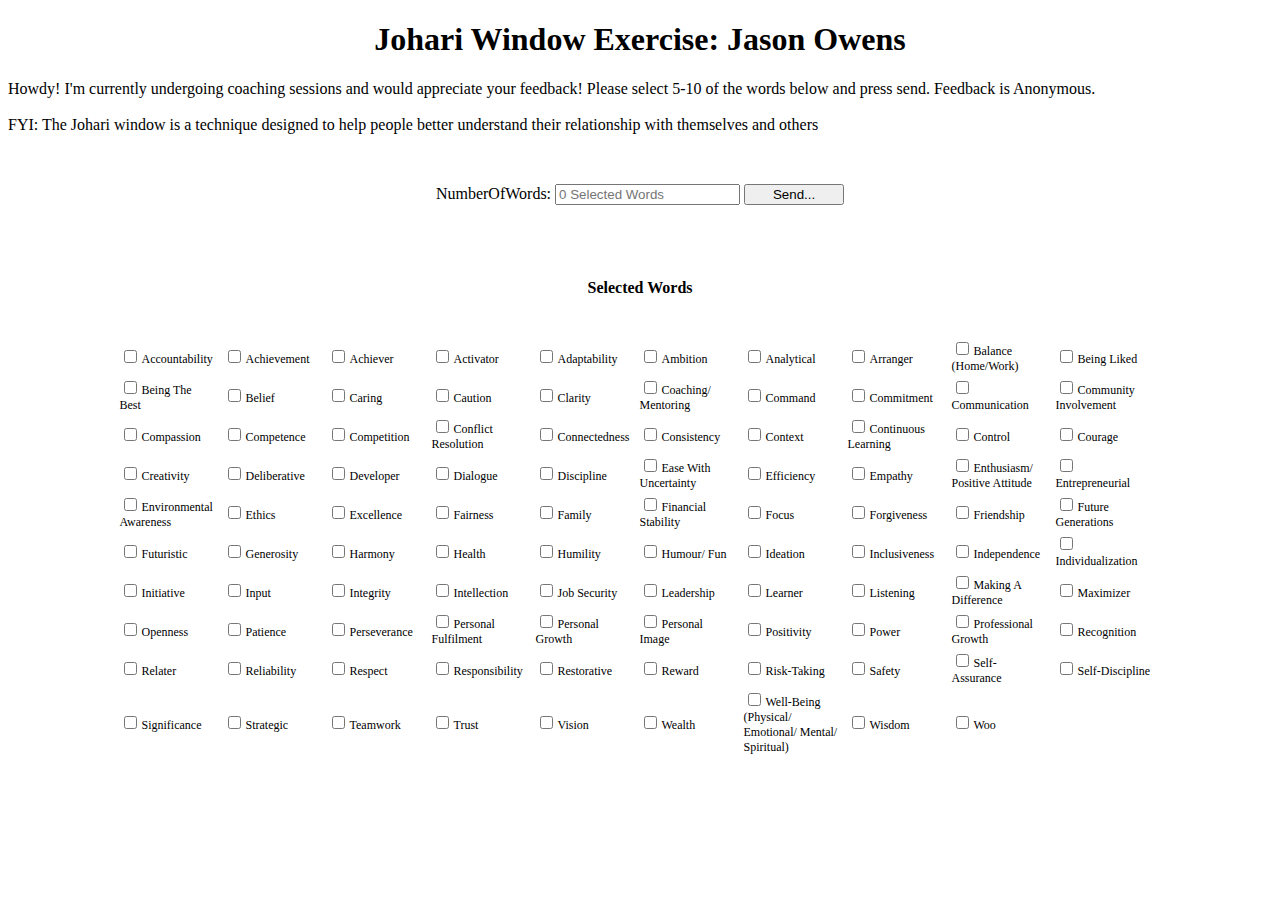
==== static/index.html @ 014bc202 "Add files via upload" ====
<!DOCTYPE html>
<html lang="en">
<head>
    <meta charset="UTF-8">
    <meta name="viewport" content="width=device-width, initial-scale=1.0">
    <title>Johari Window</title>

</head>
<body>


    <h1 style = "text-align: center;">Johari Window Exercise: Jason Owens</h1>
    <p>Howdy! I'm currently undergoing coaching sessions and would appreciate your feedback! Please select 5-10 of the words below and press send. Feedback is Anonymous. 
    <br> 
    <br> 
    FYI: The Johari window is a technique designed to help people better understand their relationship with themselves and others</p>
    <div id="formBody" style="display: flex;justify-content: center;align-items: center;height: 10vh;">
    

    <form method="POST" id="inputForm">
        <label for="message">NumberOfWords:</label>
        <input id="message" name="message" placeholder="0 Selected Words" type="text" readonly>
        <button type="submit" style="width:100px;">Send...</button>
    </form>     

    </div>

    <div>
        <div id="serverMessageBox" style="text-align: center;"></div>
        <br>
        <div style="text-align: center;"> <h4>Selected Words</h4></div>
        <div id="selectedContainer" style="text-align: center;"></div>
        <br>
    </div>

    <div id="myDynamicTable" type="checkbox" style="display: flex;justify-content: center;align-items: center;"></div>

</body>
<Style>
    /*Assumed everything is inheriting font-size*/
    #myDynamicTable{
      font-size:12px;
    }

    /* Force all children to have a specified font-size */
    #myDynamicTable *{
        margin-right:5px;
        font-size:12px;
    }
    #selectedContainer{
      font-size:10px;
    }
    #td *{
      font:1px;
    }

</style>
<script src="/static/main.js"></script>
<script>
const johari_words = [
    "Accountability",
    "Achievement",
    "Achiever",
    "Activator",
    "Adaptability",
    "Ambition",
    "Analytical",
    "Arranger",
    "Balance (Home/Work)",
    "Being Liked",
    "Being The Best",
    "Belief",
    "Caring",
    "Caution",
    "Clarity",
    "Coaching/ Mentoring",
    "Command",
    "Commitment",
    "Communication",
    "Community Involvement",
    "Compassion",
    "Competence",
    "Competition",
    "Conflict Resolution",
    "Connectedness",
    "Consistency",
    "Context",
    "Continuous Learning",
    "Control",
    "Courage",
    "Creativity",
    "Deliberative",
    "Developer",
    "Dialogue",
    "Discipline",
    "Ease With Uncertainty",
    "Efficiency",
    "Empathy",
    "Enthusiasm/ Positive Attitude",
    "Entrepreneurial",
    "Environmental Awareness",
    "Ethics",
    "Excellence",
    "Fairness",
    "Family",
    "Financial Stability",
    "Focus",
    "Forgiveness",
    "Friendship",
    "Future Generations",
    "Futuristic",
    "Generosity",
    "Harmony",
    "Health",
    "Humility",
    "Humour/ Fun",
    "Ideation",
    "Inclusiveness",
    "Independence",
    "Individualization",
    "Initiative",
    "Input",
    "Integrity",
    "Intellection",
    "Job Security",
    "Leadership",
    "Learner",
    "Listening",
    "Making A Difference",
    "Maximizer",
    "Openness",
    "Patience",
    "Perseverance",
    "Personal Fulfilment",
    "Personal Growth",
    "Personal Image",
    "Positivity",
    "Power",
    "Professional Growth",
    "Recognition",
    "Relater",
    "Reliability",
    "Respect",
    "Responsibility",
    "Restorative",
    "Reward",
    "Risk-Taking",
    "Safety",
    "Self-Assurance",
    "Self-Discipline",
    "Significance",
    "Strategic",
    "Teamwork",
    "Trust",
    "Vision",
    "Wealth",
    "Well-Being (Physical/ Emotional/ Mental/ Spiritual)",
    "Wisdom",
    "Woo",
    ""
]

//create a 10x10 2D array from our Johari 1D array
const newArr = [];
while(johari_words.length) newArr.push(johari_words.splice(0,10));
    
console.log(newArr);


function addTable() {
  var myTableDiv = document.getElementById("myDynamicTable");

  var table = document.createElement('TABLE');
  //table.border = '.5';

  var tableBody = document.createElement('TBODY');
  table.appendChild(tableBody);

  for (var i = 0; i < 10; i++) {
    var tr = document.createElement('TR');
    tableBody.appendChild(tr);

    for (var j = 0; j <10; j++) {
        if(i==9 && j==9){break;}
      var td = document.createElement('TD');
      td.width = 100;
        
            var checkbox = document.createElement('input');
            checkbox.type = 'checkbox';
            checkbox.id = newArr[i][j];
            checkbox.name = newArr[i][j];
            checkbox.value = newArr[i][j];
        
            var label = document.createElement('label')
            label.htmlFor = newArr[i][j];
            label.appendChild(document.createTextNode(newArr[i][j]));
        
            var br = document.createElement('br');
        
            var container = document.getElementById('container');
            td.appendChild(checkbox);
            td.appendChild(label);
            td.appendChild(br);

      //td.appendChild(document.createTextNode(newArr[i][j]));
      tr.appendChild(td);
    }
  }
  myTableDiv.appendChild(table);
}
addTable();

var checks = 0

document.getElementById('myDynamicTable').onclick = function(){
    var checkboxes = document.querySelectorAll('input[type="checkbox"]:checked')
    var subList = []
    console.log(checkboxes.length)
    console.log(checkboxes)
    for (let h=0; h< checkboxes.length; h++){
        subList.push(checkboxes[h].name)
    }
    document.getElementById('message').value = checkboxes.length + " Selected Words"
    console.log(subList)
    document.getElementById('selectedContainer').innerHTML = subList.join(' | ')
}
</script>
</html>
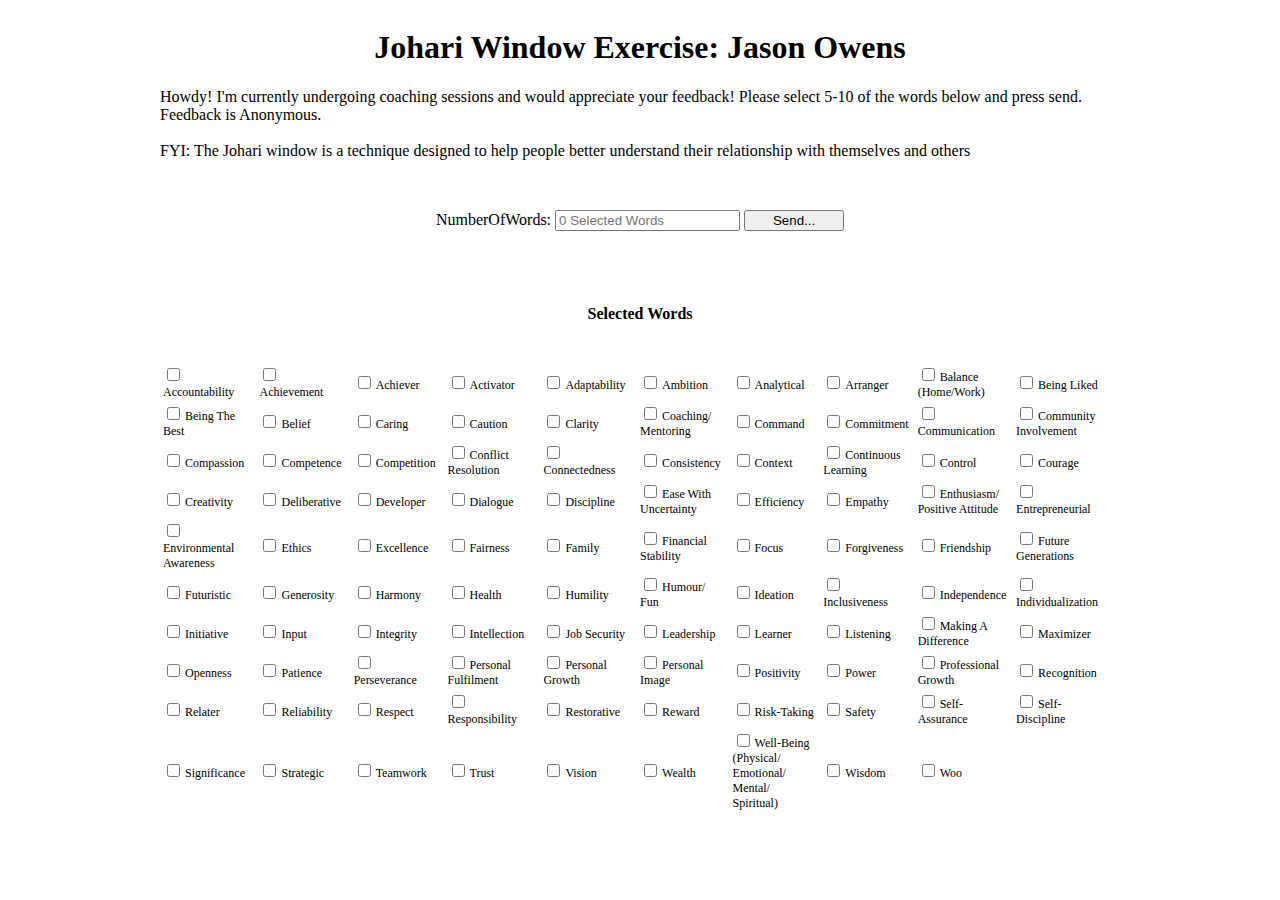
==== commit 79731936: "updating entire suite" ====
--- a/static/index.html
+++ b/static/index.html
@@ -7,7 +7,7 @@
 
 </head>
 <body>
-
+  <div id="wrapper">
 
     <h1 style = "text-align: center;">Johari Window Exercise: Jason Owens</h1>
     <p>Howdy! I'm currently undergoing coaching sessions and would appreciate your feedback! Please select 5-10 of the words below and press send. Feedback is Anonymous. 
@@ -34,7 +34,7 @@
     </div>
 
     <div id="myDynamicTable" type="checkbox" style="display: flex;justify-content: center;align-items: center;"></div>
-
+  </div>
 </body>
 <Style>
     /*Assumed everything is inheriting font-size*/
@@ -53,6 +53,12 @@
     #td *{
       font:1px;
     }
+    #wrapper{
+      margin: 0 auto;
+      width: 960px;
+      overflow: auto;
+    }
+
 
 </style>
 <script src="/static/main.js"></script>
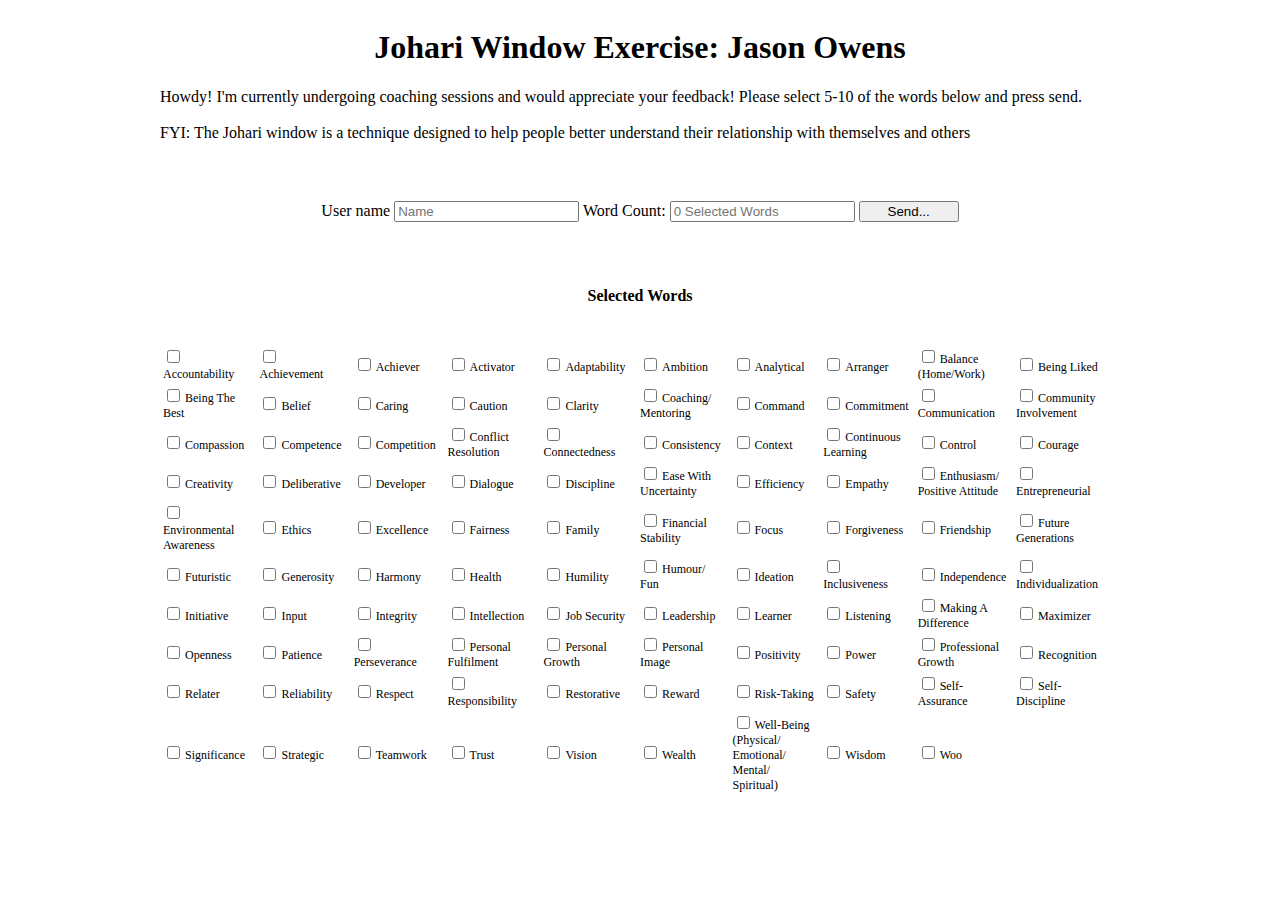
==== commit bb315963: "checkpoint" ====
--- a/static/index.html
+++ b/static/index.html
@@ -6,22 +6,33 @@
     <title>Johari Window</title>
 
 </head>
+
+<script src="/static/main.js"></script>
+
 <body>
+
   <div id="wrapper">
 
     <h1 style = "text-align: center;">Johari Window Exercise: Jason Owens</h1>
-    <p>Howdy! I'm currently undergoing coaching sessions and would appreciate your feedback! Please select 5-10 of the words below and press send. Feedback is Anonymous. 
+    <p>Howdy! I'm currently undergoing coaching sessions and would appreciate your feedback! Please select 5-10 of the words below and press send. 
     <br> 
     <br> 
     FYI: The Johari window is a technique designed to help people better understand their relationship with themselves and others</p>
     <div id="formBody" style="display: flex;justify-content: center;align-items: center;height: 10vh;">
+    <div>
+
+  </br>
     
-
     <form method="POST" id="inputForm">
-        <label for="message">NumberOfWords:</label>
+        <label for="name">User name</label>
+        <input type="text" name="name" id="name" required  placeholder="Name">
+        
+        <label for="message" id="word_count">Word Count:</label>
         <input id="message" name="message" placeholder="0 Selected Words" type="text" readonly>
-        <button type="submit" style="width:100px;">Send...</button>
+        <button type="submit" id="sub_button" style="width:100px;" onclick="validateForm()">Send...</button>
     </form>     
+    
+  </div>
 
     </div>
 
@@ -61,7 +72,7 @@
 
 
 </style>
-<script src="/static/main.js"></script>
+
 <script>
 const johari_words = [
     "Accountability",
@@ -166,11 +177,25 @@
     ""
 ]
 
+function validateForm() {
+  var x = document.getElementById('word_count').value;
+    console.log(x)
+    if (x < 5 || x > 10) {
+        alert("Number must be between 5 and 10");
+        document.getElementById('sub_button').disabled = true;
+        return false;
+    } else{
+        document.getElementById('sub_button').disabled = false;
+    }
+}
+
+
 //create a 10x10 2D array from our Johari 1D array
 const newArr = [];
 while(johari_words.length) newArr.push(johari_words.splice(0,10));
     
 console.log(newArr);
+
 
 
 function addTable() {
@@ -226,9 +251,10 @@
     for (let h=0; h< checkboxes.length; h++){
         subList.push(checkboxes[h].name)
     }
-    document.getElementById('message').value = checkboxes.length + " Selected Words"
+    document.getElementById('message').value = checkboxes.length
     console.log(subList)
     document.getElementById('selectedContainer').innerHTML = subList.join(' | ')
 }
+
 </script>
 </html>
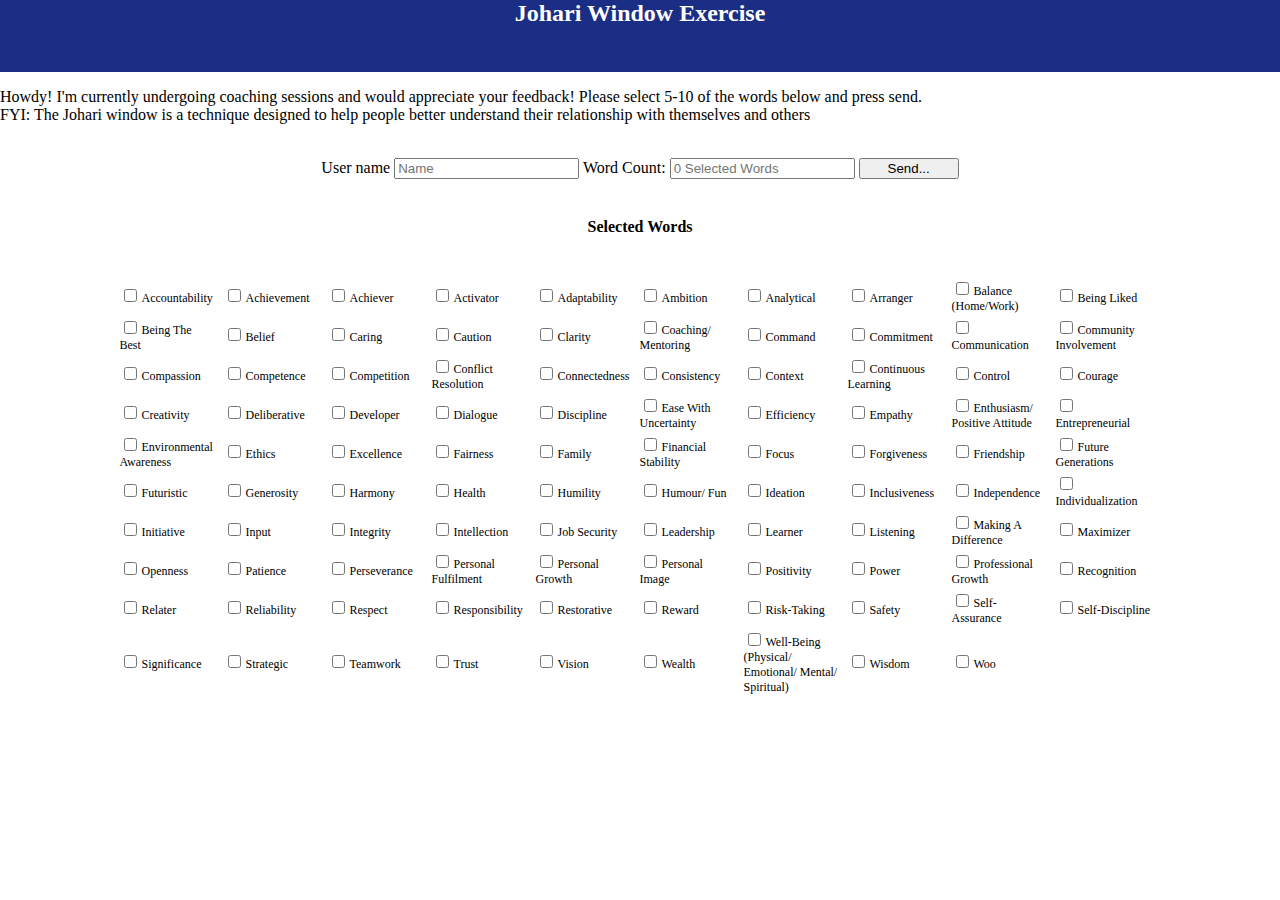
==== commit c791de99: "including css" ====
--- a/static/index.html
+++ b/static/index.html
@@ -4,23 +4,22 @@
     <meta charset="UTF-8">
     <meta name="viewport" content="width=device-width, initial-scale=1.0">
     <title>Johari Window</title>
-
+    <link rel="stylesheet" href="style.css">
 </head>
 
 <script src="/static/main.js"></script>
 
 <body>
-
-  <div id="wrapper">
-
-    <h1 style = "text-align: center;">Johari Window Exercise: Jason Owens</h1>
+    <header>Johari Window Exercise</header>
+    
     <p>Howdy! I'm currently undergoing coaching sessions and would appreciate your feedback! Please select 5-10 of the words below and press send. 
-    <br> 
+     
     <br> 
     FYI: The Johari window is a technique designed to help people better understand their relationship with themselves and others</p>
-    <div id="formBody" style="display: flex;justify-content: center;align-items: center;height: 10vh;">
+    <div id="formBody" style="display: flex;justify-content: center;align-items: center-height: 10vh;">
     <div>
 
+    
   </br>
     
     <form method="POST" id="inputForm">
@@ -47,31 +46,7 @@
     <div id="myDynamicTable" type="checkbox" style="display: flex;justify-content: center;align-items: center;"></div>
   </div>
 </body>
-<Style>
-    /*Assumed everything is inheriting font-size*/
-    #myDynamicTable{
-      font-size:12px;
-    }
-
-    /* Force all children to have a specified font-size */
-    #myDynamicTable *{
-        margin-right:5px;
-        font-size:12px;
-    }
-    #selectedContainer{
-      font-size:10px;
-    }
-    #td *{
-      font:1px;
-    }
-    #wrapper{
-      margin: 0 auto;
-      width: 960px;
-      overflow: auto;
-    }
-
-
-</style>
+
 
 <script>
 const johari_words = [
--- a/static/style.css
+++ b/static/style.css
@@ -0,0 +1,41 @@
+header
+{
+    width: 100%;
+    height: 3em;
+    color:white;
+    font-weight:bold;
+    font-size: 24px;
+    background-color:rgb(27, 46, 133);
+    position:relative;
+    text-align: center;
+    vertical-align: middle;
+    margin: 0;
+    padding: 0;
+}
+
+body {
+    margin: 0;
+    padding: 0;
+}
+
+/*Assumed everything is inheriting font-size*/
+#myDynamicTable{
+    font-size:12px;
+}
+
+/* Force all children to have a specified font-size */
+#myDynamicTable *{
+    margin-right:5px;
+    font-size:12px;
+}
+#selectedContainer{
+    font-size:10px;
+}
+#td *{
+    font:1px;
+}
+#wrapper{
+    margin: 0 auto;
+    width: 960px;
+    overflow: auto;
+}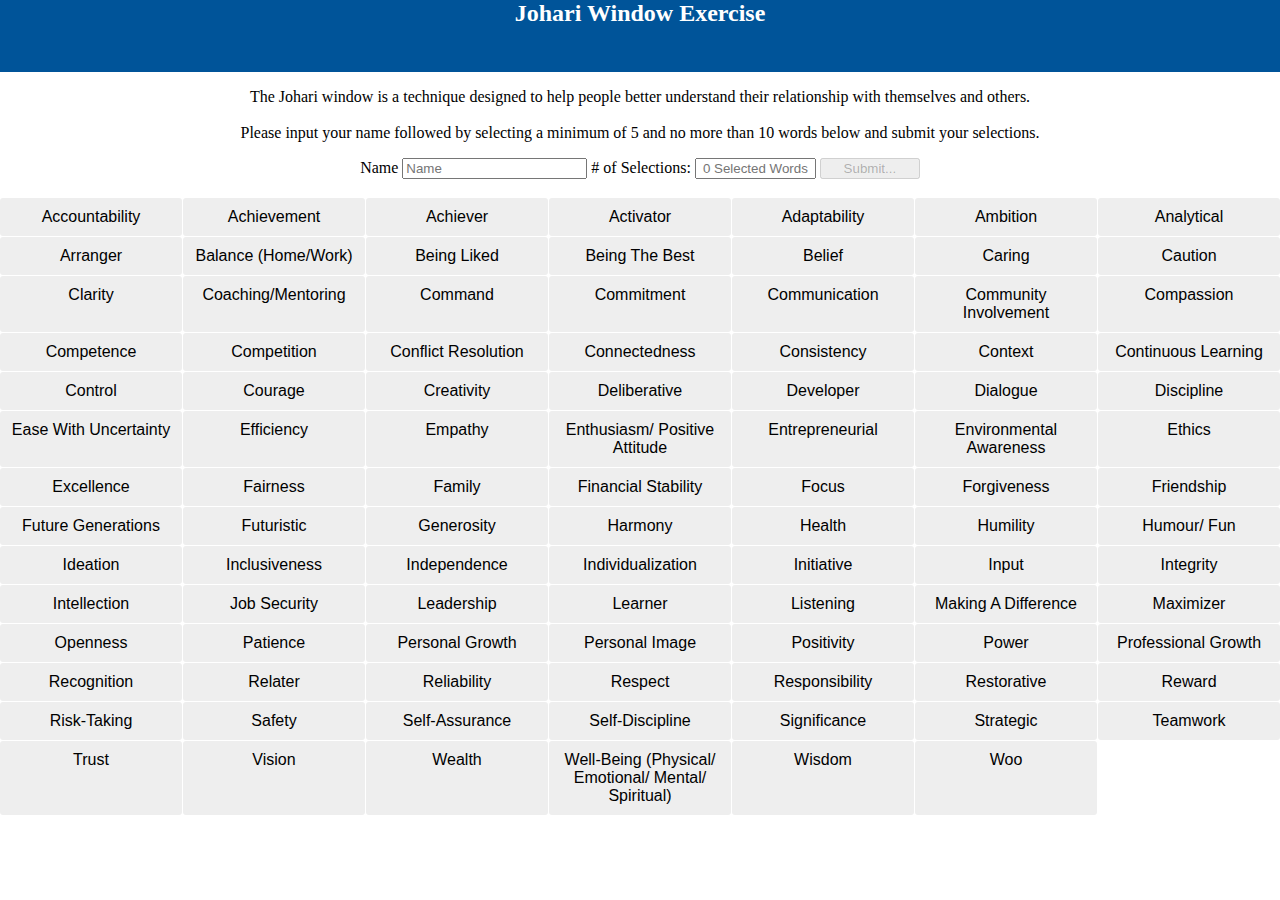
==== commit 420c52a9: "mass changes" ====
--- a/static/index.html
+++ b/static/index.html
@@ -1,235 +1,138 @@
 <!DOCTYPE html>
 <html lang="en">
 <head>
-    <meta charset="UTF-8">
-    <meta name="viewport" content="width=device-width, initial-scale=1.0">
-    <title>Johari Window</title>
-    <link rel="stylesheet" href="style.css">
+  <meta charset="UTF-8">
+  <meta name="viewport" content="width=device-width, initial-scale=1.0">
+  <title>Johari Window</title>
+  <link rel="stylesheet" href="style.css">
 </head>
 
+<body>
+  <header id="header">Johari Window Exercise</header>
+  <p> 
+    The Johari window is a technique designed to help people better understand their relationship with themselves and others. <br><br>
+    Please input your name followed by selecting a minimum of 5 and no more than 10 words below and submit your selections.
+  </p>
+  
+  <div id="formBody" style="display: flex; justify-content:center;">
+    <div>
+      <form method="POST" id="inputForm">
+          <label for="name">Name</label>
+          <input type="text" name="name" id="name" required placeholder="Name"required oninvalid="InvalidName(this);"oninput="InvalidName(this);"/>
+          
+          <label for="message" id="word_count"># of Selections:</label>
+          <input id="selections" name="message" placeholder="0 Selected Words" size="12" type="text" readonly style="text-align: center;">
+          <button type="submit" id="sub_button" style="width:100px;text-align: center;" onclick="validateForm()">Submit...</button>
+      </form>     
+    </div>
+    <div id="spacer">
+      <!-- just a spacer before the below form-->
+    </div>
+  </div>
+<div id="optionBody" style="display:inline-block; justify-content:center;">
+<form action="">
+  <select name="johari" class="custom-select" id="johari-list" multiple="multiple">
+      <option value ="Accountability">Accountability</option>
+      <option value ="Achievement">Achievement</option>
+      <option value ="Achiever">Achiever</option>
+      <option value ="Activator">Activator</option>
+      <option value ="Adaptability">Adaptability</option>
+      <option value ="Ambition">Ambition</option>
+      <option value ="Analytical">Analytical</option>
+      <option value ="Arranger">Arranger</option>
+      <option value ="Balance (Home/Work)">Balance (Home/Work)</option>
+      <option value ="Being Liked">Being Liked</option>
+      <option value ="Being The Best">Being The Best</option>
+      <option value ="Belief">Belief</option>
+      <option value ="Caring">Caring</option>
+      <option value ="Caution">Caution</option>
+      <option value ="Clarity">Clarity</option>
+      <option value ="Coaching/Mentoring">Coaching/Mentoring</option>
+      <option value ="Command">Command</option>
+      <option value ="Commitment">Commitment</option>
+      <option value ="Communication">Communication</option>
+      <option value ="Community Involvement">Community Involvement</option>
+      <option value ="Compassion">Compassion</option>
+      <option value ="Competence">Competence</option>
+      <option value ="Competition">Competition</option>
+      <option value ="Conflict Resolution">Conflict Resolution</option>
+      <option value ="Connectedness">Connectedness</option>
+      <option value ="Consistency">Consistency</option>
+      <option value ="Context">Context</option>
+      <option value ="Continuous Learning">Continuous Learning</option>
+      <option value ="Control">Control</option>
+      <option value ="Courage">Courage</option>
+      <option value ="Creativity">Creativity</option>
+      <option value ="Deliberative">Deliberative</option>
+      <option value ="Developer">Developer</option>
+      <option value ="Dialogue">Dialogue</option>
+      <option value ="Discipline">Discipline</option>
+      <option value ="Ease With Uncertainty">Ease With Uncertainty</option>
+      <option value ="Efficiency">Efficiency</option>
+      <option value ="Empathy">Empathy</option>
+      <option value ="Enthusiasm/ Positive Attitude">Enthusiasm/ Positive Attitude</option>
+      <option value ="Entrepreneurial">Entrepreneurial</option>
+      <option value ="Environmental Awareness">Environmental Awareness</option>
+      <option value ="Ethics">Ethics</option>
+      <option value ="Excellence">Excellence</option>
+      <option value ="Fairness">Fairness</option>
+      <option value ="Family">Family</option>
+      <option value ="Financial Stability">Financial Stability</option>
+      <option value ="Focus">Focus</option>
+      <option value= "Forgiveness">Forgiveness</optoption>
+      <option value ="Friendship">Friendship</option>
+      <option value ="Future Generations">Future Generations</option>
+      <option value ="Futuristic">Futuristic</option>
+      <option value ="Generosity">Generosity</option>
+      <option value ="Harmony">Harmony</option>
+      <option value ="Health">Health</option>
+      <option value ="Humility">Humility</option>
+      <option value ="Humour/ Fun">Humour/ Fun</option>
+      <option value ="Ideation">Ideation</option>
+      <option value ="Inclusiveness">Inclusiveness</option>
+      <option value ="Independence">Independence</option>
+      <option value ="Individualization">Individualization</option>
+      <option value ="Initiative">Initiative</option>
+      <option value ="Input">Input</option>
+      <option value ="Integrity">Integrity</option>
+      <option value ="Intellection">Intellection</option>
+      <option value ="Job Security">Job Security</option>
+      <option value ="Leadership">Leadership</option>
+      <option value ="Learner">Learner</option>
+      <option value ="Listening">Listening</option>
+      <option value ="Making A Difference">Making A Difference</option>
+      <option value ="Maximizer">Maximizer</option>
+      <option value ="Openness">Openness</option>
+      <option value ="Patience">Patience</option>
+      <option value ="Personal Growth">Personal Growth</option>
+      <option value ="Personal Image">Personal Image</option>
+      <option value ="Positivity">Positivity</option>
+      <option value ="Power">Power</option>
+      <option value ="Professional Growth">Professional Growth</option>
+      <option value ="Recognition">Recognition</option>
+      <option value ="Relater">Relater</option>
+      <option value ="Reliability">Reliability</option>
+      <option value ="Respect">Respect</option>
+      <option value ="Responsibility">Responsibility</option>
+      <option value ="Restorative">Restorative</option>
+      <option value ="Reward">Reward</option>
+      <option value ="Risk-Taking">Risk-Taking</option>
+      <option value ="Safety">Safety</option>
+      <option value ="Self-Assurance">Self-Assurance</option>
+      <option value ="Self-Discipline">Self-Discipline</option>
+      <option value ="Significance">Significance</option>
+      <option value ="Strategic">Strategic</option>
+      <option value ="Teamwork">Teamwork</option>
+      <option value ="Trust">Trust</option>
+      <option value ="Vision">Vision</option>
+      <option value ="Wealth">Wealth</option>
+      <option value ="Well-Being (Physical/ Emotional/ Mental/ Spiritual)">Well-Being (Physical/ Emotional/ Mental/ Spiritual)</option>
+      <option value ="Wisdom">Wisdom</option>
+      <option value ="Woo">Woo</option>
+      </select>
+    </form>
+  </div>
 <script src="/static/main.js"></script>
 
-<body>
-    <header>Johari Window Exercise</header>
-    
-    <p>Howdy! I'm currently undergoing coaching sessions and would appreciate your feedback! Please select 5-10 of the words below and press send. 
-     
-    <br> 
-    FYI: The Johari window is a technique designed to help people better understand their relationship with themselves and others</p>
-    <div id="formBody" style="display: flex;justify-content: center;align-items: center-height: 10vh;">
-    <div>
-
-    
-  </br>
-    
-    <form method="POST" id="inputForm">
-        <label for="name">User name</label>
-        <input type="text" name="name" id="name" required  placeholder="Name">
-        
-        <label for="message" id="word_count">Word Count:</label>
-        <input id="message" name="message" placeholder="0 Selected Words" type="text" readonly>
-        <button type="submit" id="sub_button" style="width:100px;" onclick="validateForm()">Send...</button>
-    </form>     
-    
-  </div>
-
-    </div>
-
-    <div>
-        <div id="serverMessageBox" style="text-align: center;"></div>
-        <br>
-        <div style="text-align: center;"> <h4>Selected Words</h4></div>
-        <div id="selectedContainer" style="text-align: center;"></div>
-        <br>
-    </div>
-
-    <div id="myDynamicTable" type="checkbox" style="display: flex;justify-content: center;align-items: center;"></div>
-  </div>
 </body>
-
-
-<script>
-const johari_words = [
-    "Accountability",
-    "Achievement",
-    "Achiever",
-    "Activator",
-    "Adaptability",
-    "Ambition",
-    "Analytical",
-    "Arranger",
-    "Balance (Home/Work)",
-    "Being Liked",
-    "Being The Best",
-    "Belief",
-    "Caring",
-    "Caution",
-    "Clarity",
-    "Coaching/ Mentoring",
-    "Command",
-    "Commitment",
-    "Communication",
-    "Community Involvement",
-    "Compassion",
-    "Competence",
-    "Competition",
-    "Conflict Resolution",
-    "Connectedness",
-    "Consistency",
-    "Context",
-    "Continuous Learning",
-    "Control",
-    "Courage",
-    "Creativity",
-    "Deliberative",
-    "Developer",
-    "Dialogue",
-    "Discipline",
-    "Ease With Uncertainty",
-    "Efficiency",
-    "Empathy",
-    "Enthusiasm/ Positive Attitude",
-    "Entrepreneurial",
-    "Environmental Awareness",
-    "Ethics",
-    "Excellence",
-    "Fairness",
-    "Family",
-    "Financial Stability",
-    "Focus",
-    "Forgiveness",
-    "Friendship",
-    "Future Generations",
-    "Futuristic",
-    "Generosity",
-    "Harmony",
-    "Health",
-    "Humility",
-    "Humour/ Fun",
-    "Ideation",
-    "Inclusiveness",
-    "Independence",
-    "Individualization",
-    "Initiative",
-    "Input",
-    "Integrity",
-    "Intellection",
-    "Job Security",
-    "Leadership",
-    "Learner",
-    "Listening",
-    "Making A Difference",
-    "Maximizer",
-    "Openness",
-    "Patience",
-    "Perseverance",
-    "Personal Fulfilment",
-    "Personal Growth",
-    "Personal Image",
-    "Positivity",
-    "Power",
-    "Professional Growth",
-    "Recognition",
-    "Relater",
-    "Reliability",
-    "Respect",
-    "Responsibility",
-    "Restorative",
-    "Reward",
-    "Risk-Taking",
-    "Safety",
-    "Self-Assurance",
-    "Self-Discipline",
-    "Significance",
-    "Strategic",
-    "Teamwork",
-    "Trust",
-    "Vision",
-    "Wealth",
-    "Well-Being (Physical/ Emotional/ Mental/ Spiritual)",
-    "Wisdom",
-    "Woo",
-    ""
-]
-
-function validateForm() {
-  var x = document.getElementById('word_count').value;
-    console.log(x)
-    if (x < 5 || x > 10) {
-        alert("Number must be between 5 and 10");
-        document.getElementById('sub_button').disabled = true;
-        return false;
-    } else{
-        document.getElementById('sub_button').disabled = false;
-    }
-}
-
-
-//create a 10x10 2D array from our Johari 1D array
-const newArr = [];
-while(johari_words.length) newArr.push(johari_words.splice(0,10));
-    
-console.log(newArr);
-
-
-
-function addTable() {
-  var myTableDiv = document.getElementById("myDynamicTable");
-
-  var table = document.createElement('TABLE');
-  //table.border = '.5';
-
-  var tableBody = document.createElement('TBODY');
-  table.appendChild(tableBody);
-
-  for (var i = 0; i < 10; i++) {
-    var tr = document.createElement('TR');
-    tableBody.appendChild(tr);
-
-    for (var j = 0; j <10; j++) {
-        if(i==9 && j==9){break;}
-      var td = document.createElement('TD');
-      td.width = 100;
-        
-            var checkbox = document.createElement('input');
-            checkbox.type = 'checkbox';
-            checkbox.id = newArr[i][j];
-            checkbox.name = newArr[i][j];
-            checkbox.value = newArr[i][j];
-        
-            var label = document.createElement('label')
-            label.htmlFor = newArr[i][j];
-            label.appendChild(document.createTextNode(newArr[i][j]));
-        
-            var br = document.createElement('br');
-        
-            var container = document.getElementById('container');
-            td.appendChild(checkbox);
-            td.appendChild(label);
-            td.appendChild(br);
-
-      //td.appendChild(document.createTextNode(newArr[i][j]));
-      tr.appendChild(td);
-    }
-  }
-  myTableDiv.appendChild(table);
-}
-addTable();
-
-var checks = 0
-
-document.getElementById('myDynamicTable').onclick = function(){
-    var checkboxes = document.querySelectorAll('input[type="checkbox"]:checked')
-    var subList = []
-    console.log(checkboxes.length)
-    console.log(checkboxes)
-    for (let h=0; h< checkboxes.length; h++){
-        subList.push(checkboxes[h].name)
-    }
-    document.getElementById('message').value = checkboxes.length
-    console.log(subList)
-    document.getElementById('selectedContainer').innerHTML = subList.join(' | ')
-}
-
-</script>
 </html>
--- a/static/style.css
+++ b/static/style.css
@@ -5,37 +5,47 @@
     color:white;
     font-weight:bold;
     font-size: 24px;
-    background-color:rgb(27, 46, 133);
+    background-color:#005499;
     position:relative;
+    display:inline-block;
     text-align: center;
-    vertical-align: middle;
-    margin: 0;
-    padding: 0;
+}
+
+.select {
+    display: grid;
+    grid-template-columns: repeat(7, 1fr);
+    max-width: 100%;
+    gap: 1px;
+}
+
+.select__item {
+    padding: 10px;
+    cursor: pointer;
+    font-family: "Heebo", sans-serif;
+    text-align: center;
+    border-radius: 3px;
+    background: #eeeeee;
+    transition: background 0.1s;
+}
+
+.select__item--selected {
+  background: #005499;
+  color: #ffffff;
 }
 
 body {
     margin: 0;
     padding: 0;
+    display:block;
+    justify-content:center;
+}
+p {
+    text-align:center;
+    justify-content:center;
+
 }
 
-/*Assumed everything is inheriting font-size*/
-#myDynamicTable{
-    font-size:12px;
-}
-
-/* Force all children to have a specified font-size */
-#myDynamicTable *{
-    margin-right:5px;
-    font-size:12px;
-}
-#selectedContainer{
-    font-size:10px;
-}
-#td *{
-    font:1px;
-}
-#wrapper{
-    margin: 0 auto;
-    width: 960px;
-    overflow: auto;
+#spacer{
+    margin-bottom: 20px;
+    margin-top: 20px;
 }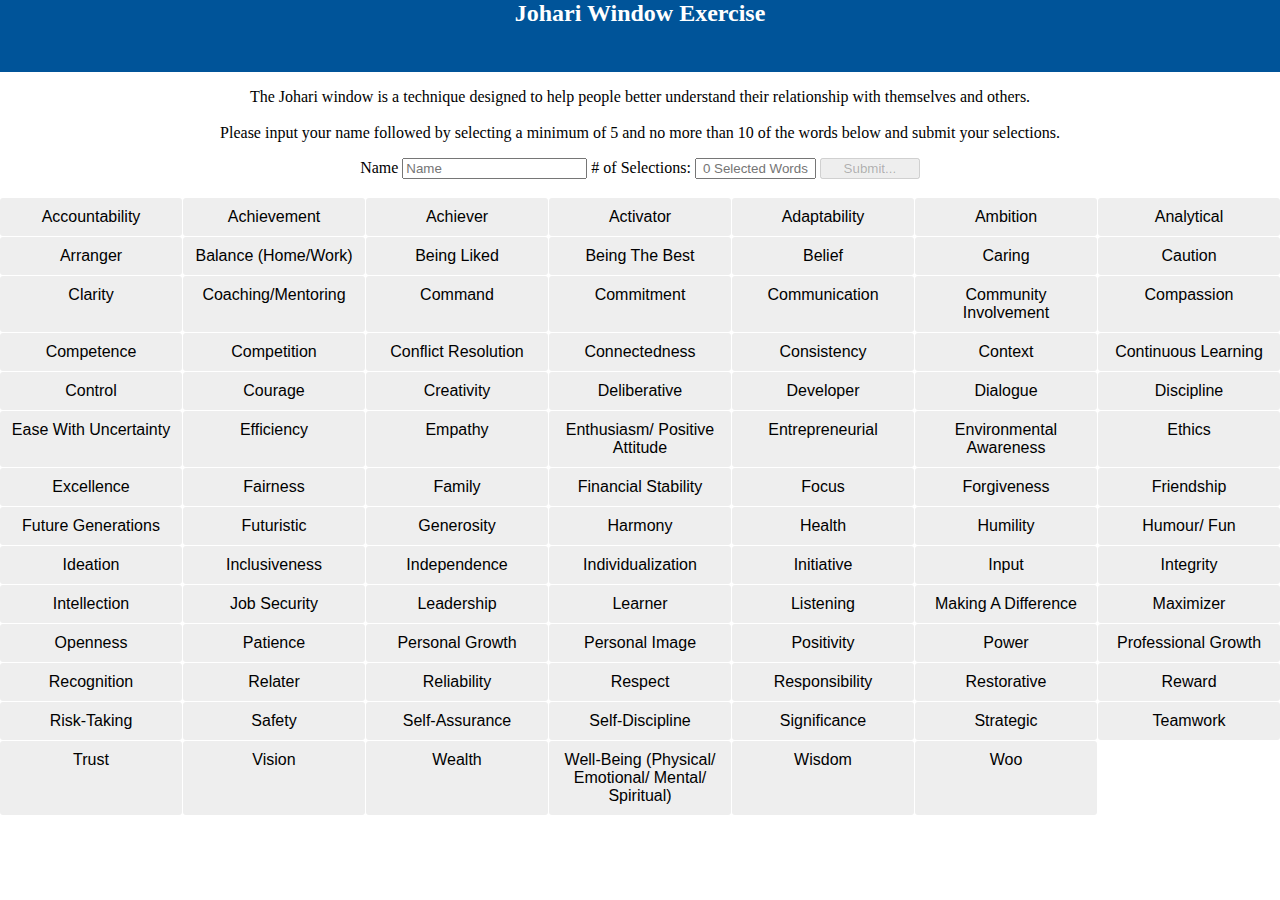
==== commit 05d4434f: "before bed" ====
--- a/static/index.html
+++ b/static/index.html
@@ -11,7 +11,7 @@
   <header id="header">Johari Window Exercise</header>
   <p> 
     The Johari window is a technique designed to help people better understand their relationship with themselves and others. <br><br>
-    Please input your name followed by selecting a minimum of 5 and no more than 10 words below and submit your selections.
+    Please input your name followed by selecting a minimum of 5 and no more than 10 of the words below and submit your selections.
   </p>
   
   <div id="formBody" style="display: flex; justify-content:center;">
@@ -22,7 +22,8 @@
           
           <label for="message" id="word_count"># of Selections:</label>
           <input id="selections" name="message" placeholder="0 Selected Words" size="12" type="text" readonly style="text-align: center;">
-          <button type="submit" id="sub_button" style="width:100px;text-align: center;" onclick="validateForm()">Submit...</button>
+          <button type="submit" id="sub_button" style="width:100px;text-align: center;">Submit...</button>
+
       </form>     
     </div>
     <div id="spacer">
--- a/static/style.css
+++ b/static/style.css
@@ -38,6 +38,7 @@
     padding: 0;
     display:block;
     justify-content:center;
+
 }
 p {
     text-align:center;
